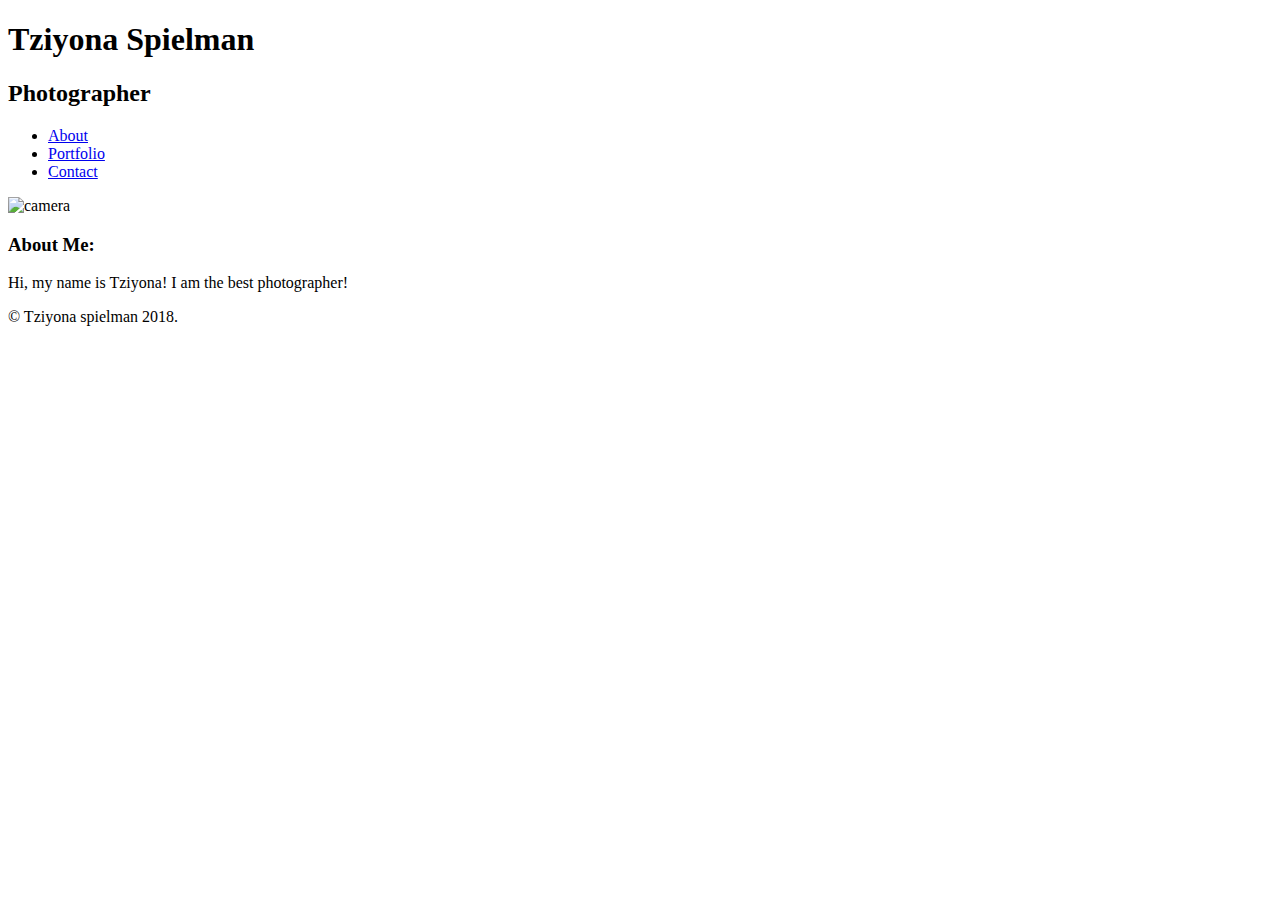
==== index.html @ 8b0f80aa "First Commit" ====
<!DOCTYPE html>
<html>
    <head>
        <title>Tziyona Spielman | About Me</title>
        <meta charset="utf-8">
    </head>
    <body>
        <header>
            <h1>Tziyona Spielman</h1>
            <h2>Photographer</h2>
            <nav>
                <ul>
                    <li><a href="index.html">About</a></li>
                    <li><a href="portfolio.html">Portfolio</a></li>
                    <li><a href="contact.html">Contact</a></li>
                </ul>
            </nav>
        </header>
        <main>
            <section>
                <img src="https://mylocalnews.us/arizona/wp-content/uploads/sites/50/2017/12/iStock-618066222-59a42d02685fbe00102b159a.jpg" style="max-width: 50%" alt="camera" title="TS photography">
                <h3>About Me:</h3>
                <p>Hi, my name is Tziyona! I am the best photographer!</p>
            </section>
        </main>
        <footer>
            <p>&copy; Tziyona spielman 2018.</p>
        </footer>
    </body>
</html
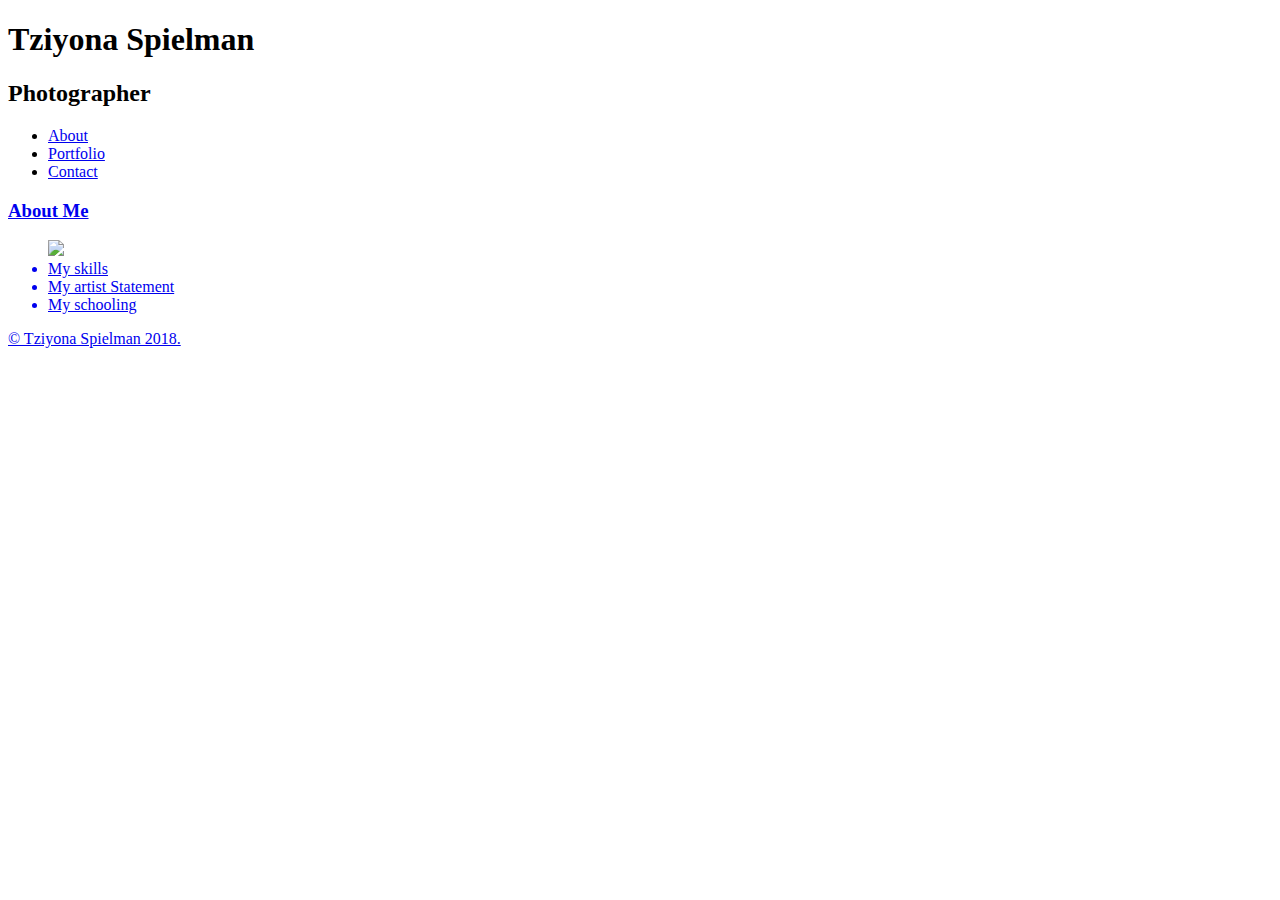
==== commit ca53059c: "add social icn styling" ====
--- a/index.html
+++ b/index.html
@@ -1,30 +1,45 @@
 <!DOCTYPE html>
 <html>
     <head>
-        <title>Tziyona Spielman | About Me</title>
+        <title>Tziyona | Portfolio</title>
         <meta charset="utf-8">
+        <link href="https://fonts.googleapis.com/css?family=Montserrat|Shrikhand" rel="stylesheet">
+        <link rel="stylesheet" href="https://use.fontawesome.com/releases/v5.1.0/css/all.css">
+        <link rel="stylesheet" type="text/css" href="normalize.css">
+        <link rel="stylesheet" type="text/css" href="css/styles.css">
+
     </head>
     <body>
         <header>
-            <h1>Tziyona Spielman</h1>
+            <!--Comment on index page-->
+
+
+            <h1><strong>Tziyona Spielman</strong></h1>
             <h2>Photographer</h2>
             <nav>
                 <ul>
-                    <li><a href="index.html">About</a></li>
+                    <li><a href="index.html" class="selected">
+                    About</a></li>
                     <li><a href="portfolio.html">Portfolio</a></li>
                     <li><a href="contact.html">Contact</a></li>
                 </ul>
+                <ol> <a image href= "http://www.personalrosettastone.com/wp-content/uploads/2017/09/Digital-Photography.jpg"</ol>
             </nav>
         </header>
         <main>
-            <section>
-                <img src="https://mylocalnews.us/arizona/wp-content/uploads/sites/50/2017/12/iStock-618066222-59a42d02685fbe00102b159a.jpg" style="max-width: 50%" alt="camera" title="TS photography">
-                <h3>About Me:</h3>
-                <p>Hi, my name is Tziyona! I am the best photographer!</p>
+            <section id= 'about-me'>
+                <h3>About Me</h3>
+                <ul>
+                    <img src= "http://www.personalrosettastone.com/wp-content/uploads/2017/09/Digital-Photography.jpg" id="about-me">
+                    <li>My skills</li>
+                    <li>My artist Statement</li>
+                    <li>My schooling</li>
+                </ul>
             </section>
         </main>
         <footer>
-            <p>&copy; Tziyona spielman 2018.</p>
+            <p>&copy; Tziyona Spielman 2018.</p>
+            <a href=""></a>
         </footer>
     </body>
-</html+</html>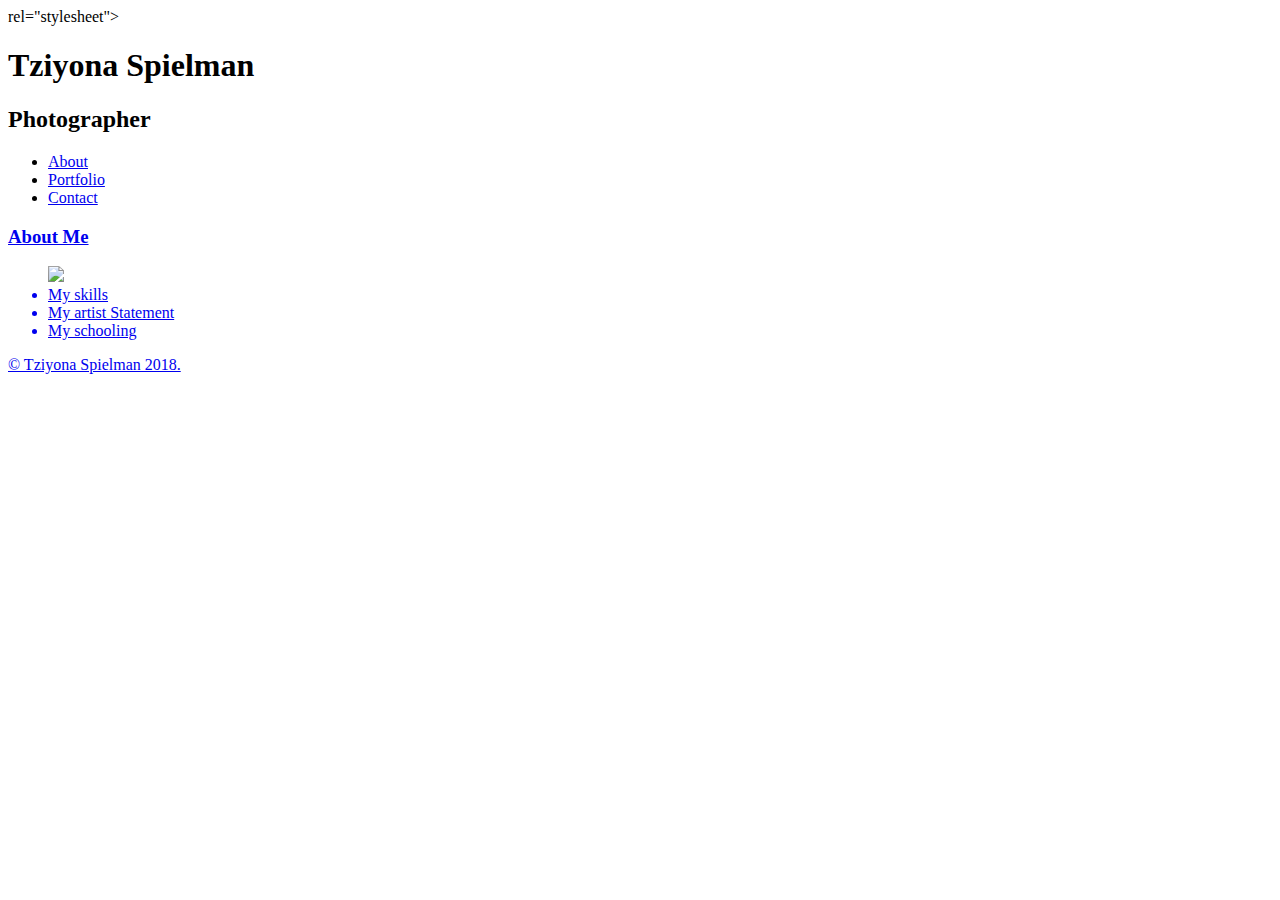
==== commit 6576148f: "Add responsive.css" ====
--- a/index.html
+++ b/index.html
@@ -3,7 +3,7 @@
     <head>
         <title>Tziyona | Portfolio</title>
         <meta charset="utf-8">
-        <link href="https://fonts.googleapis.com/css?family=Montserrat|Shrikhand" rel="stylesheet">
+        <link href="https://fonts.googleapis.com/css?family=Euphoria+Script" rel="stylesheet"> rel="stylesheet">
         <link rel="stylesheet" href="https://use.fontawesome.com/releases/v5.1.0/css/all.css">
         <link rel="stylesheet" type="text/css" href="normalize.css">
         <link rel="stylesheet" type="text/css" href="css/styles.css">
@@ -39,7 +39,7 @@
         </main>
         <footer>
             <p>&copy; Tziyona Spielman 2018.</p>
-            <a href=""></a>
+          
         </footer>
     </body>
 </html>